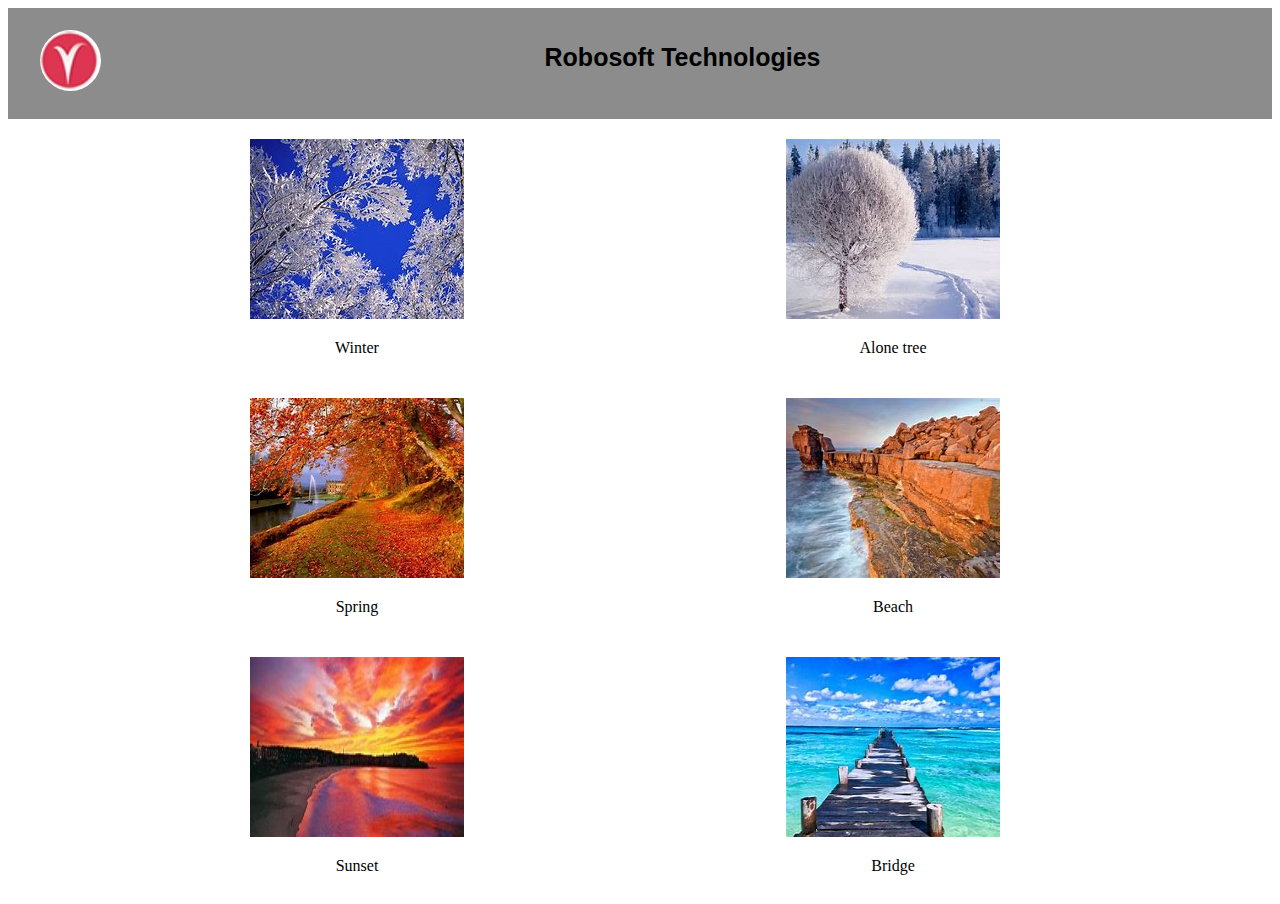
==== index.html @ dfb99750 "Added index.html to root folder" ====
<!DOCTYPE html>
<html lang="en">

<head>
    <link rel="stylesheet" type="text/css" href="../Css/task-1.css" />
    <link rel="icon" type="images/x-icon" href="../Pics/Logo.jpg"/>
    <meta charset="UTF-8">
    <meta http-equiv="X-UA-Compatible" content="IE=edge">
    <meta name="viewport" content="width=device-width, initial-scale=1.0">
    <title>Task 1</title>
</head>

<body>
    <div class="header">
        <a id="logo" target="_blank" href="https://www.robosoftin.com/">
            <img src="../Pics/Logo.jpg" alt="Company Logo">
        </a>
        <p id="company_name">Robosoft Technologies</p>
    </div>
    <div class="row">
        <div class="column">
            <a target="_blank" href="../Pics/scene-1.jpg">
                <img src="../Pics/scene-1.jpg" alt="Winter" width="214" height="180"/>
            </a>
            <p>Winter</p>
        </div>

        <div class="column">
            <a target="_blank" href="../Pics/scene-2.jpg">
                <img src="../Pics/scene-2.jpg" alt="Alone tree" width="214" height="180" />
            </a>
            <p>Alone tree</p>
        </div>
    </div>
    <div class="row">
        <div class="column">
            <a target="_blank" href="../Pics/scene-3.jpg">
                <img src="../Pics/scene-3.jpg" alt="Spring" width="214" height="180" />
            </a>
            <p>Spring</p>
        </div>

        <div class="column">
            <a target="_blank" href="../Pics/scene-4.jpg">
                <img src="../Pics/scene-4.jpg" alt="Beach" width="214" height="180" />
            </a>
            <p>Beach</p>
        </div>
    </div>
    <div class="row">
        <div class="column">
            <a target="_blank" href="../Pics/scene-5.jpg">
                <img src="../Pics/scene-5.jpg" alt="Sunset" width="214" height="180" />
            </a>
            <p>Sunset</p>
        </div>

        <div class="column">
            <a target="_blank" href="../Pics/scene-6.jpg">
                <img src="../Pics/scene-6.jpg" alt="Bridge" width="214" height="180" />
            </a>
            <p>Bridge</p>
        </div>
    </div>
</body>

</html>
---- Css/task-1.css ----
.header{
    overflow: hidden;
    background-color:rgb(140, 140, 141);
    padding: 10px 20px;
    font-family: Verdana, Geneva, Tahoma, sans-serif;
}
.header #company_name{
    text-align: center;
    font-weight: bold;
    font-size: 25px;
}
.header img{   
    border-radius: 50%;
}
.header a{
    float : left;
    padding : 12px;
    font-size : 25px;
    color: black;
    text-decoration: none;
}

.row{
    display : flex;
    justify-content: center;
}

.column{
    display : flex;
    flex-direction: column;
    align-items: center;
    padding : 20px 80px 5px 50px;
}

.gallery a :hover{
    border: 1px solid black;
}


@media screen and (max-width: 600px) {
    .row{
        display : flex;
        flex-direction: column;
    }
}

@media screen and (min-width: 992px){
    .row{
        display: flex;
        flex-direction: row;
        justify-content: space-evenly;
    }
}
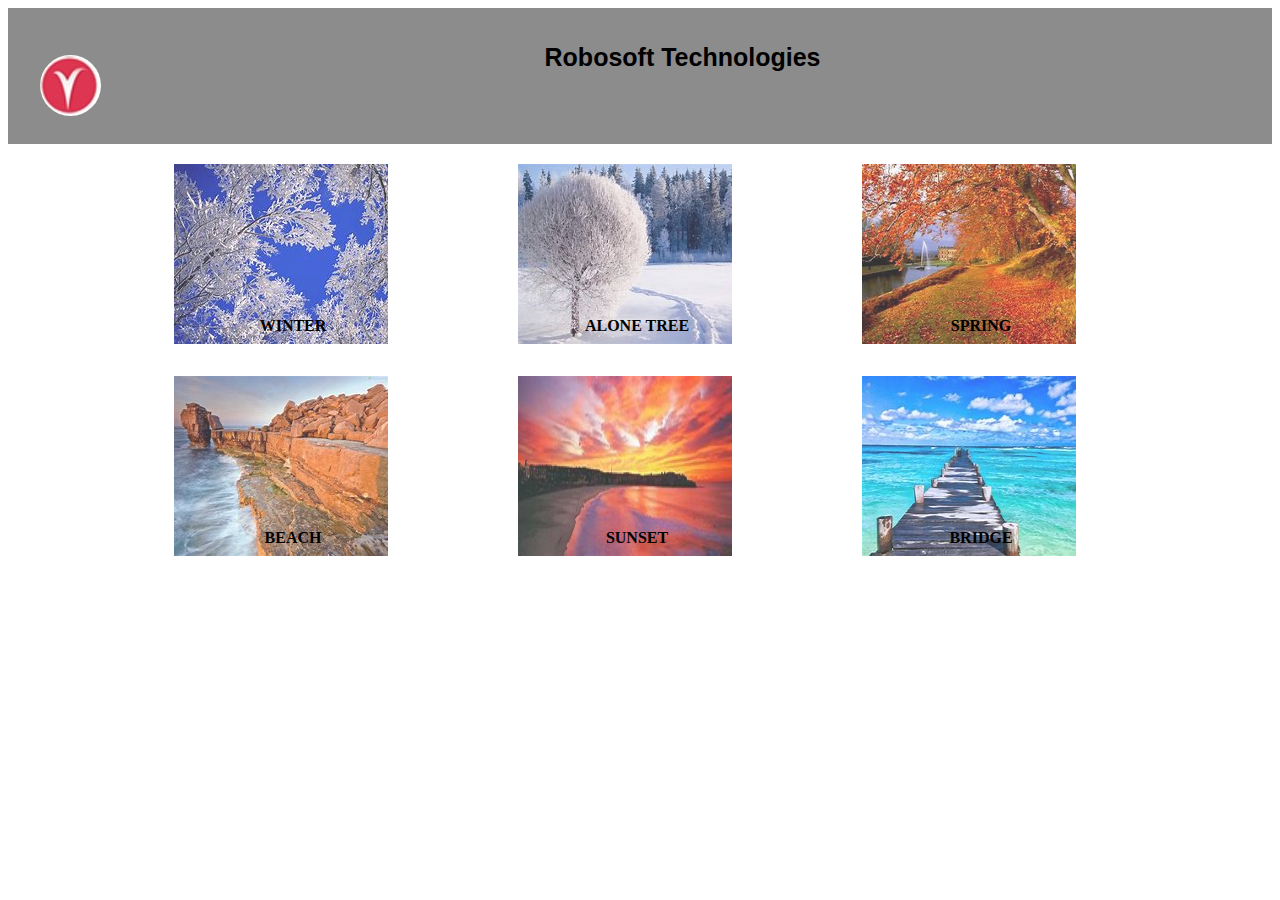
==== commit 0ca643cd: "index.html changed" ====
--- a/index.html
+++ b/index.html
@@ -1,67 +1,113 @@
 <!DOCTYPE html>
 <html lang="en">
+  <head>
+    <link rel="stylesheet" type="text/css" href="./Css/task-1.css" />
+    <link rel="icon" type="images/x-icon" href="./Pics/Logo.jpg" />
+    <meta charset="UTF-8" />
+    <meta http-equiv="X-UA-Compatible" content="IE=edge" />
+    <meta name="viewport" content="width=device-width, initial-scale=1.0" />
+    <title>Task 1</title>
+  </head>
 
-<head>
-    <link rel="stylesheet" type="text/css" href="../Css/task-1.css" />
-    <link rel="icon" type="images/x-icon" href="../Pics/Logo.jpg"/>
-    <meta charset="UTF-8">
-    <meta http-equiv="X-UA-Compatible" content="IE=edge">
-    <meta name="viewport" content="width=device-width, initial-scale=1.0">
-    <title>Task 1</title>
-</head>
-
-<body>
+  <body>
     <div class="header">
+      <div>
         <a id="logo" target="_blank" href="https://www.robosoftin.com/">
-            <img src="../Pics/Logo.jpg" alt="Company Logo">
+          <img src="./Pics/Logo.jpg" alt="Company Logo" />
         </a>
         <p id="company_name">Robosoft Technologies</p>
+      </div>
+      <!-- <ul id="task-list" class="task-container">
+        <li id="task1Btn" value="1">Task 1</li>
+        <li id="task2Btn" value="2">Task 2</li>
+      </ul> -->
     </div>
-    <div class="row">
-        <div class="column">
-            <a target="_blank" href="../Pics/scene-1.jpg">
-                <img src="../Pics/scene-1.jpg" alt="Winter" width="214" height="180"/>
-            </a>
-            <p>Winter</p>
+    <div id="task1">
+      <div class="row">
+        <div class="column-1">
+          <a target="_blank" href="./Pics/scene-1.jpg">
+            <img src="./Pics/scene-1.jpg" alt="Winter" />
+          </a>
+          <p>Winter</p>
         </div>
 
-        <div class="column">
-            <a target="_blank" href="../Pics/scene-2.jpg">
-                <img src="../Pics/scene-2.jpg" alt="Alone tree" width="214" height="180" />
-            </a>
-            <p>Alone tree</p>
-        </div>
-    </div>
-    <div class="row">
-        <div class="column">
-            <a target="_blank" href="../Pics/scene-3.jpg">
-                <img src="../Pics/scene-3.jpg" alt="Spring" width="214" height="180" />
-            </a>
-            <p>Spring</p>
+        <div class="column-2">
+          <a target="_blank" href="./Pics/scene-2.jpg">
+            <img
+              src="./Pics/scene-2.jpg"
+              alt="Alone tree"
+              width="214"
+              height="180"
+            />
+          </a>
+          <p>Alone tree</p>
         </div>
 
-        <div class="column">
-            <a target="_blank" href="../Pics/scene-4.jpg">
-                <img src="../Pics/scene-4.jpg" alt="Beach" width="214" height="180" />
-            </a>
-            <p>Beach</p>
+        <div class="column-3">
+          <a target="_blank" href="./Pics/scene-3.jpg">
+            <img
+              src="./Pics/scene-3.jpg"
+              alt="Spring"
+              width="214"
+              height="180"
+            />
+          </a>
+          <p>Spring</p>
         </div>
-    </div>
-    <div class="row">
-        <div class="column">
-            <a target="_blank" href="../Pics/scene-5.jpg">
-                <img src="../Pics/scene-5.jpg" alt="Sunset" width="214" height="180" />
-            </a>
-            <p>Sunset</p>
+      </div>
+      <div class="row">
+        <div class="column-4">
+          <a target="_blank" href="./Pics/scene-4.jpg">
+            <img
+              src="./Pics/scene-4.jpg"
+              alt="Beach"
+              width="214"
+              height="180"
+            />
+          </a>
+          <p>Beach</p>
+        </div>
+        <div class="column-5">
+          <a target="_blank" href="./Pics/scene-5.jpg">
+            <img
+              src="./Pics/scene-5.jpg"
+              alt="Sunset"
+              width="214"
+              height="180"
+            />
+          </a>
+          <p>Sunset</p>
         </div>
 
-        <div class="column">
-            <a target="_blank" href="../Pics/scene-6.jpg">
-                <img src="../Pics/scene-6.jpg" alt="Bridge" width="214" height="180" />
-            </a>
-            <p>Bridge</p>
+        <div class="column-6">
+          <a target="_blank" href="./Pics/scene-6.jpg">
+            <img
+              src="./Pics/scene-6.jpg"
+              alt="Bridge"
+              width="214"
+              height="180"
+            />
+          </a>
+          <p>Bridge</p>
         </div>
+      </div>
     </div>
-</body>
-
-</html>+    <!-- <div id="task2" class="task2 hidden"></div> -->
+    <script type="text/javascript">
+    //   let task1Btn = document.getElementById("task1Btn");
+    //   let task2Btn = document.getElementById("task2Btn");
+    //   let task1div = document.getElementById("task1");
+    //   let task2div = document.getElementById("task2");
+    //   task1Btn.addEventListener("click", (event) => {
+    //     console.log(task1div.classList.value);
+    //     task2div.classList.add("hidden");
+    //     task1div.classList.remove("hidden");
+    //   });
+    //   task2Btn.addEventListener("click", (event) => {
+    //     console.log(task2div.classList.value);
+    //     task2div.classList.remove("hidden");
+    //     task1div.classList.add("hidden");
+    //   });
+    </script>
+  </body>
+</html>
--- a/Css/task-1.css
+++ b/Css/task-1.css
@@ -25,7 +25,23 @@
     justify-content: center;
 }
 
-.column{
+.row a{
+    z-index: -1;
+    opacity: 0.8;
+}
+.row img{
+    width :214px;
+    height:180;
+}
+
+.row p{
+    margin-top: -31px;
+    margin-left: 24px;
+    text-transform: uppercase;
+    font-weight: bolder;
+}
+
+[class*="column-"]{
     display : flex;
     flex-direction: column;
     align-items: center;
@@ -36,19 +52,74 @@
     border: 1px solid black;
 }
 
+.task-container {
+    display: flex;
+    justify-content: space-around;
+}
 
-@media screen and (max-width: 600px) {
+.task2 {
+    background-color: black;
+    width: 500px;
+    height: 500px;
+}
+
+.hidden {
+    display: none !important;
+}
+
+@media screen and (max-width: 450px) {
+    .header img{   
+        border-radius: 50%;
+        width: 46px;
+    }
+    .header #company_name{
+        text-align: center;
+        font-weight: bold;
+        font-size: 17px;
+    }
     .row{
         display : flex;
         flex-direction: column;
     }
+
 }
 
-@media screen and (min-width: 992px){
+@media only screen and (min-width:450px) and (max-width : 600px) {
     .row{
         display: flex;
-        flex-direction: row;
-        justify-content: space-evenly;
+        flex-wrap:wrap ;
     }
 }
-  +
+@media only screen and (min-width:600px) and (max-width : 768px) {
+
+    .row {
+        display: flex;
+        justify-content: center;
+        flex-direction: column;
+    }
+    [class*="column-"] {
+        display: flex;
+        flex-direction: column;
+        align-items: center;
+        margin-left: auto;
+        margin-bottom: auto;
+        margin-top: 18px;
+        margin-right: auto;
+        padding: 0px;
+    }
+
+}
+
+@media only screen and (min-width : 768px) and (max-width : 960px){
+    [class*="column-"] {
+        display: flex;
+        flex-direction: column;
+        align-items: center;
+        margin-left: auto;
+        margin-bottom: auto;
+        margin-top: 18px;
+        margin-right: auto;
+        padding: 0px;
+    }
+}
